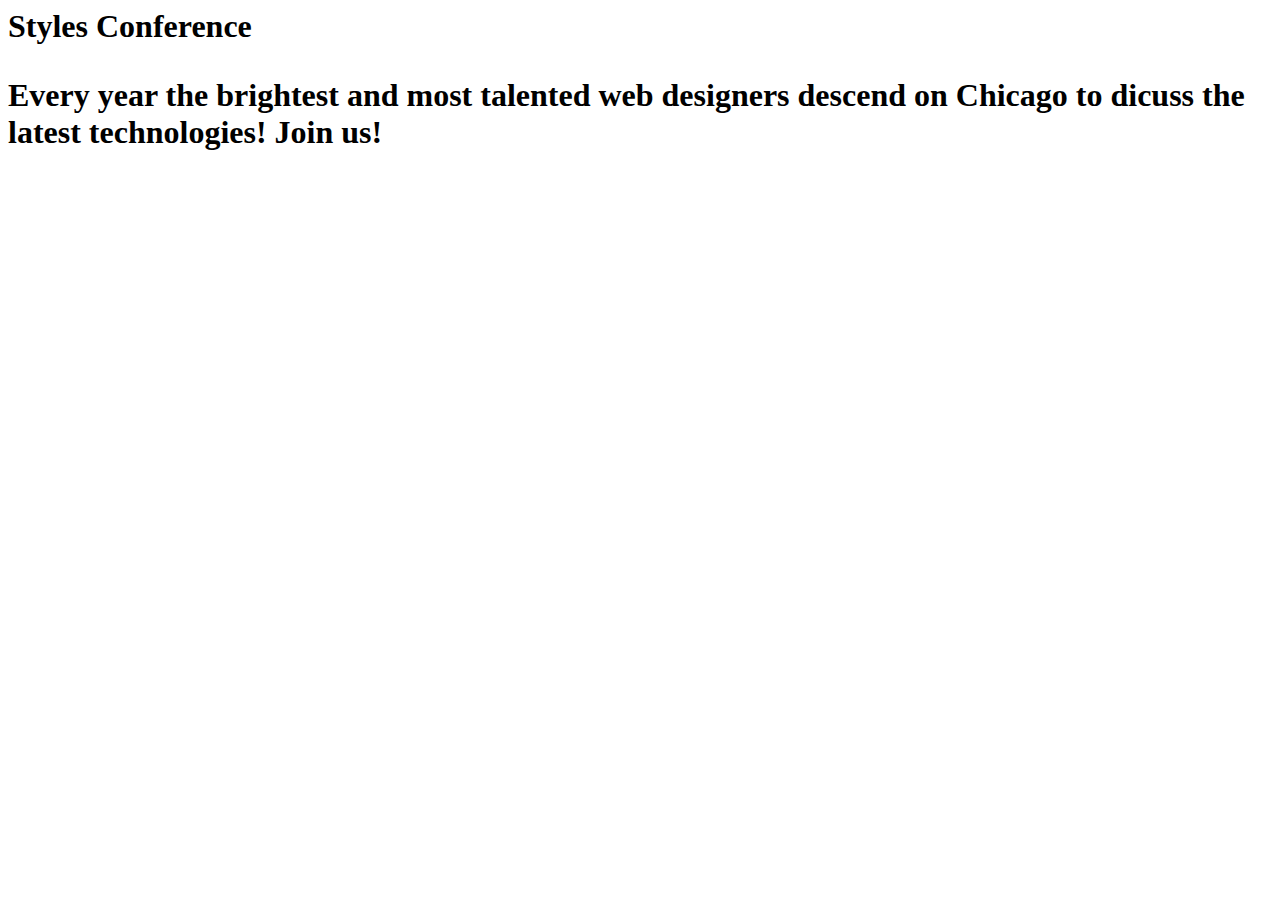
==== shay_howe_walkthrough/index.html @ b1857eae "adding revision notes" ====
<DOCTYPE! html>
  <html lang="eng">
    <head>
      <meta charset="utf-8">
      <title>Styles Conference!</title>
    </head>
    <body>
      <h1>Styles Conference<h1>
        <p>Every year the brightest and most talented web designers descend on Chicago 
          to dicuss the latest technologies! Join us!</p>
    </body>
  </html>
</DOCTYPE>
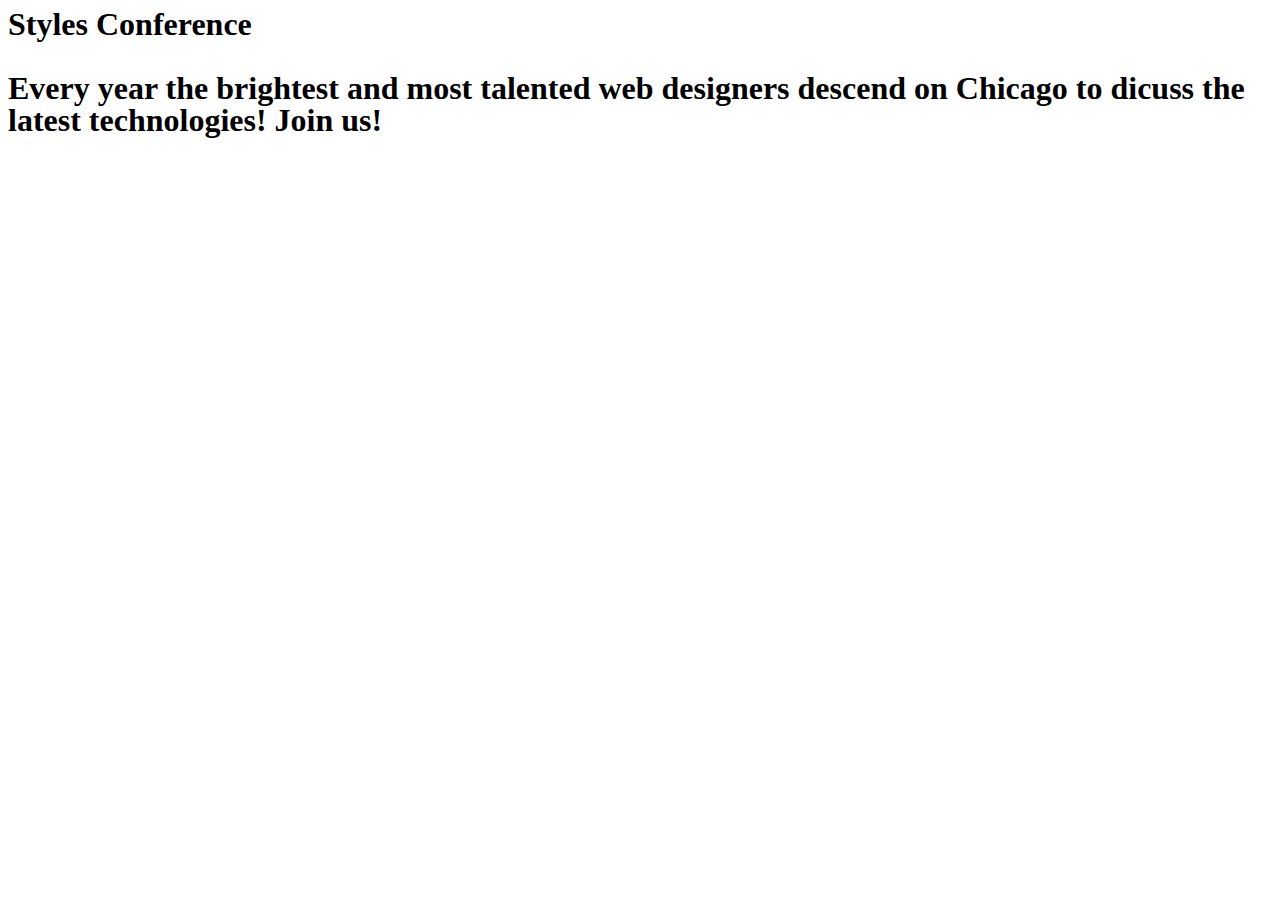
==== commit b025838f: "adding html and css notes" ====
--- a/shay_howe_walkthrough/index.html
+++ b/shay_howe_walkthrough/index.html
@@ -3,6 +3,7 @@
     <head>
       <meta charset="utf-8">
       <title>Styles Conference!</title>
+      <link rel="stylesheet" href="assets/stylesheets/main.css">
     </head>
     <body>
       <h1>Styles Conference<h1>
--- a/shay_howe_walkthrough/assets/stylesheets/main.css
+++ b/shay_howe_walkthrough/assets/stylesheets/main.css
@@ -0,0 +1,98 @@
+1
+2
+3
+4
+5
+6
+7
+8
+9
+10
+11
+12
+13
+14
+15
+16
+17
+18
+19
+20
+21
+22
+23
+24
+25
+26
+27
+28
+29
+30
+31
+32
+33
+34
+35
+36
+37
+38
+39
+40
+41
+42
+43
+44
+45
+46
+47
+48
+
+	
+
+/* http://meyerweb.com/eric/tools/css/reset/ 2. v2.0 | 20110126
+  License: none (public domain)
+*/
+
+html, body, div, span, applet, object, iframe,
+h1, h2, h3, h4, h5, h6, p, blockquote, pre,
+a, abbr, acronym, address, big, cite, code,
+del, dfn, em, img, ins, kbd, q, s, samp,
+small, strike, strong, sub, sup, tt, var,
+b, u, i, center,
+dl, dt, dd, ol, ul, li,
+fieldset, form, label, legend,
+table, caption, tbody, tfoot, thead, tr, th, td,
+article, aside, canvas, details, embed,
+figure, figcaption, footer, header, hgroup,
+menu, nav, output, ruby, section, summary,
+time, mark, audio, video {
+  margin: 0;
+  padding: 0;
+  border: 0;
+  font-size: 100%;
+  font: inherit;
+  vertical-align: baseline;
+}
+/* HTML5 display-role reset for older browsers */
+article, aside, details, figcaption, figure,
+footer, header, hgroup, menu, nav, section {
+  display: block;
+}
+body {
+  line-height: 1;
+}
+ol, ul {
+  list-style: none;
+}
+blockquote, q {
+  quotes: none;
+}
+blockquote:before, blockquote:after,
+q:before, q:after {
+  content: '';
+  content: none;
+}
+table {
+  border-collapse: collapse;
+  border-spacing: 0;
+}
